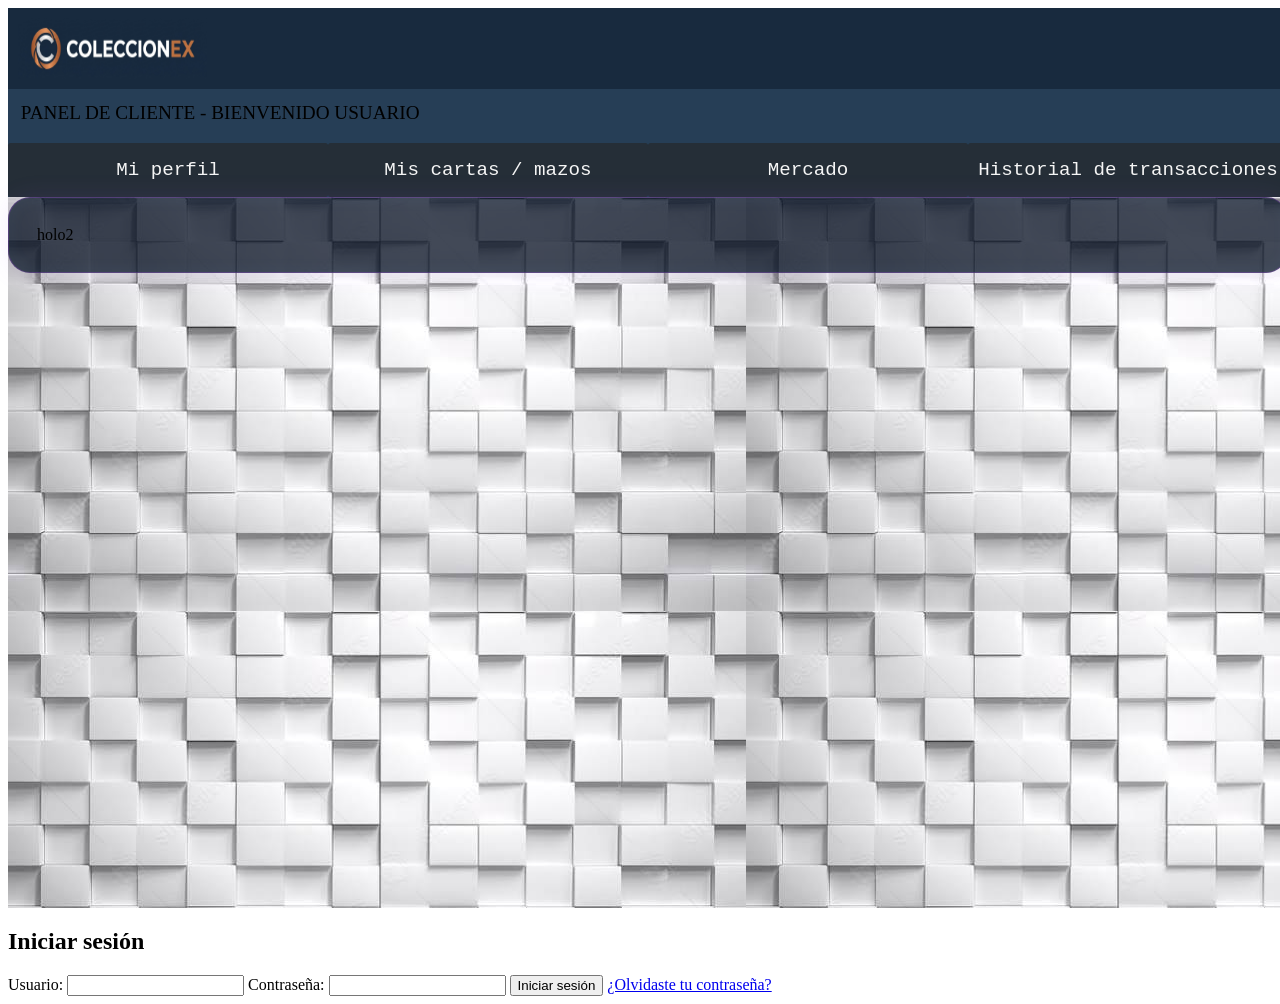
==== index-css-copias/index-copia-SeccionPerfil.html @ 760bc83d "Cambios seccion Mis cartas / mazos" ====
<!DOCTYPE html>
<html lang="en">
<head>
    <meta charset="UTF-8">
    <meta name="viewport" content="width=device-width, initial-scale=1.0">
    <title>Coleccionex</title>
    <link rel="stylesheet" href="Estilos-copia.css">
    
</head>
<body>
    <div id="contenedor-padre">
        <div id="encabezado">
            <img src="../imagenes/imagen_logo.jpg">
        </div>
        <div id="panel-menu">
            <div id="texto-panel">
                PANEL DE CLIENTE - BIENVENIDO USUARIO
            </div>
            <nav id="menu">

                    <button class="nav-btn" data-target="perfil"> Mi perfil  
                    </button>

                
                    <button class="nav-btn" data-target="cartas"> Mis cartas / mazos 
                    </button>
               
                    <button class="nav-btn" data-target="mercado"> Mercado
                    </button>

                
                    <button class="nav-btn" data-target="historial-transacciones"> Historial de transacciones  
                    </button>
             
                

            </nav>
           
                
        </div>
        <div id="cuerpo">
            <section id="perfil" class="seccion">
                hola
                </section>

                <section id="cartas" class="seccion"> 
                    <div id="estilos-cartas">
                        <div id="mazos"><!-- 1 lateral izquierda, ocupa todo el largo del cuerpo pero menos de la mitad del ancho del cuerpo-->
                            <div class="coleccion-mazos">
                                <img src="../imagenes/Imagen coleccion cartas ejemplo.png">Mazo principal - Blue-Eyes
                                
                            </div>
                        </div> 
                        <div id="detalles-mazo">
                            hola
                        </div>
                        <div id="historial-cartas">
                            hi
                        </div>
                        <div id="cartas-sin-mazo">
                            hello
                        </div>
                    </div>
                </section>

                <section id="mercado" class="seccion activa">
                    holo2
                </section>

                <section id="historial-transacciones" class="seccion">
                    holo3
                </section>
        </div>
    
    </div>
    <div id="overlay">
<div class="login">
    <h2>Iniciar sesión</h2>
    <form action="#">
        <label for="usuario">Usuario:</label>
        <input type="text" id="usuario" name="usuario" required>
        <label for="contrasena">Contraseña:</label>
        <input type="password" id="contrasena" name="contrasena" required>
        <button type="submit">Iniciar sesión</button>
        <a href="#" id="cerrar-overlay">¿Olvidaste tu contraseña?</a>
    </form>
</div>
    </div>

    <script src="../java/funciones.js"></script>
</body>
</html>
---- index-css-copias/Estilos-copia.css ----
:root {

    --libre: flex;

}
*{
    box-sizing: border-box; /* hace que padding se cuenten dentro del width y height */
}


#contenedor-padre{
    display: var(--libre);
    flex-direction: column;
    height: 100vh;
    width: 100vw;
    

}

#encabezado{
    
    width: 100%;
   
    height: 9%;
    padding: 10px;
    font-size:x-large;
    background-color: rgb(24,42,62);
}
#encabezado img {
    width: 15%;
    height: 100%;
}
#panel-menu{
    
    
    height: 12%;
    width: 100%;
    background-color: rgb(38, 62, 86);
  

}
#cuerpo{
    
    height: 79%;
    width: 100%;
    background-image: url(../imagenes/imagen-fondo-seccionCUERPO2.jpg);
}

.seccion {
    display: none;
    position: relative;
    padding: 28px;
    border-radius: 22px;
    background: rgba(13,22,40,.78);
    border: 1px solid rgba(168,85,247,.28);
    box-shadow:
        0 0 26px rgba(168,85,247,.10),
        inset 0 0 18px rgba(122,215,255,.05);
    animation: fade .25s ease;
    width: 100%;
}

.seccion.activa {
    display: block;
}
#menu{
    display: flex;
    align-items: flex-end;
    height: 50%;
}
.nav-btn{
    background-color: rgb(37, 46, 55);
    border:none;
    border-radius: 2.5px;
    width: 25%;
    height: 100%;
    color: whitesmoke;
    font-size: larger;
    font-family:'Courier New';
    transition: all 0.3s ease;
    position:relative;
    
}
.nav-btn:hover{
  color: orange;
  text-shadow: 0 0 10px orange;
  font-weight: bold;
  
  
}
.nav-btn:focus{
  color: orange;
  text-shadow: 0 0 10px orange;
  font-weight: bold;
  
}

.nav-btn::after {
    content: "";                  /* crea la línea */
    position: absolute;           /* permite posicionarla */
    bottom: 0;                    /* la pone abajo */
    left: 50%;                    /* empieza en el centro */
    width: 0;                     /* empieza sin ancho */
    height: 5px;                  /* grosor */
    background-color: orange;     /* color */
    transition: all 0.3s ease;    /* hace suave el cambio */
}

.nav-btn:hover::after {
    left: 0;
    width: 100%;
}

#texto-panel{
    height: 50%;
    font-size:larger;
    padding: 1%;
}
#estilos-cartas{
    height: 100%;
    width: 100%;
    display: grid;
    

    grid-template-columns: 25% 60% 15%;

    grid-template-rows: 33% 34% 33%;
    gap: 10px;

    

    
}
#mazos{
    border: 1px solid;
    border-radius: 5px;
    grid-row: 1/4;  /* EL GRID, CUENTA LAS LINEAS HORIZONTALES O VERTICALES, en este caso habrian 5 lineas en total*/
    grid-column: 1/2;
    background-color: rgb(220, 220, 220);
    
}

#detalles-mazo{
    border: 1px solid;
    grid-column: 2/4;
    grid-row: 1/2;
    background-color: rgb(220, 220, 220);
    border-radius: 5px;
}
#historial-cartas{
    border: 1px solid;
    grid-column: 2/3;
    grid-row: 2/4;
    background-color: rgb(220, 220, 220);
    border-radius: 5px;
    
}
#cartas-sin-mazo{
    border: 1px solid;
    border-radius: 5px;
    grid-column: 3/4;
    grid-row: 2/4;
    background-color: rgb(220, 220, 220);
   
  
}

.coleccion-mazos{
    border: 1px solid;
    border-radius: 5px;
    margin: 3%;
    padding: 10px;
    text-align: center;

    display: flex;
    flex-direction: row;
    align-items: center;

}
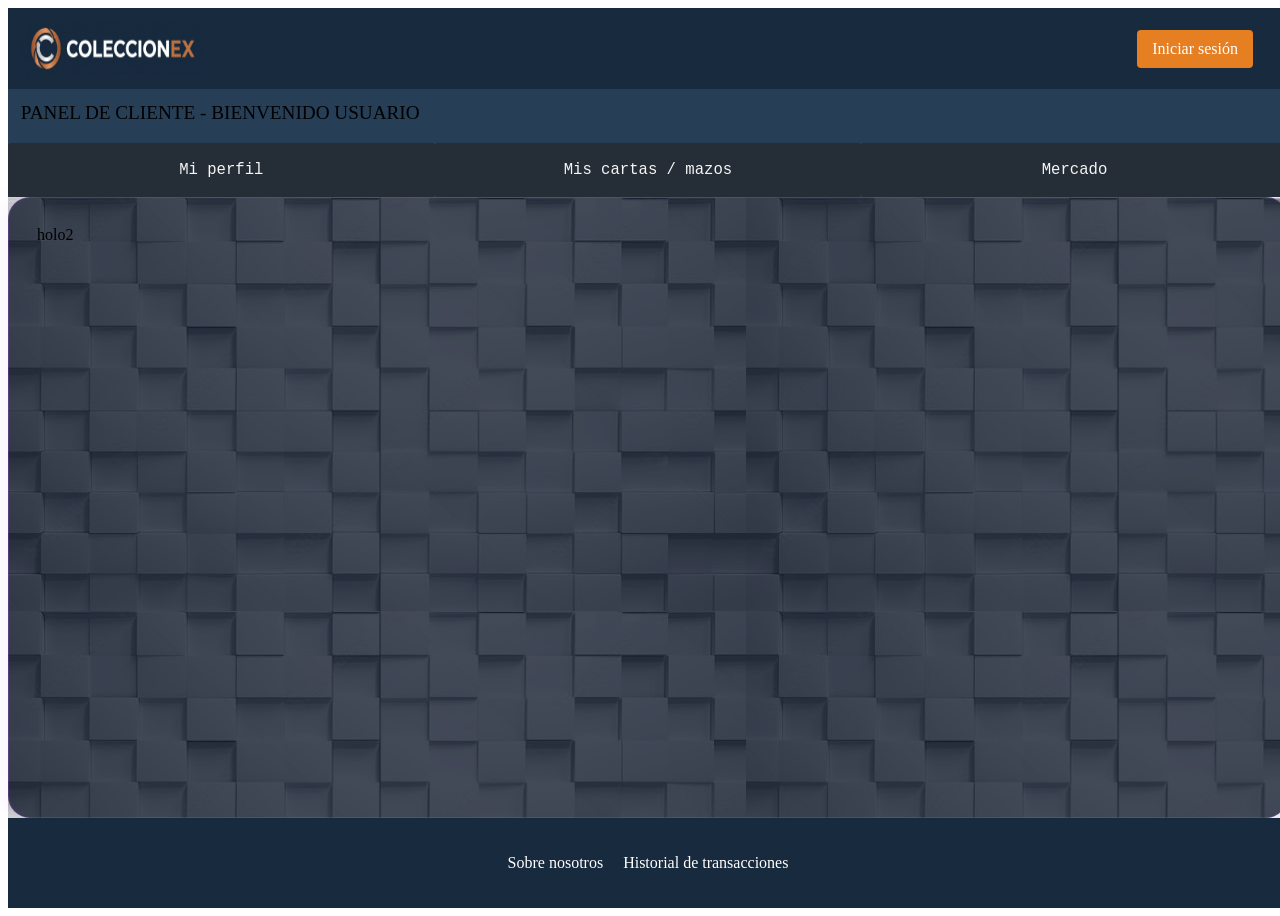
==== commit 03a11644: "Correcciones del ancho y alto de la seccion cuerpo" ====
--- a/index-css-copias/index-copia-SeccionPerfil.html
+++ b/index-css-copias/index-copia-SeccionPerfil.html
@@ -1,5 +1,5 @@
 <!DOCTYPE html>
-<html lang="en">
+<html lang="es">
 <head>
     <meta charset="UTF-8">
     <meta name="viewport" content="width=device-width, initial-scale=1.0">
@@ -11,6 +11,7 @@
     <div id="contenedor-padre">
         <div id="encabezado">
             <img src="../imagenes/imagen_logo.jpg">
+            <a class="acceso-usuario" href="paginas/sesion.html">Iniciar sesión</a>
         </div>
         <div id="panel-menu">
             <div id="texto-panel">
@@ -29,11 +30,6 @@
                     </button>
 
                 
-                    <button class="nav-btn" data-target="historial-transacciones"> Historial de transacciones  
-                    </button>
-             
-                
-
             </nav>
            
                 
@@ -46,6 +42,7 @@
                 <section id="cartas" class="seccion"> 
                     <div id="estilos-cartas">
                         <div id="mazos"><!-- 1 lateral izquierda, ocupa todo el largo del cuerpo pero menos de la mitad del ancho del cuerpo-->
+                            <div id="texto-titulo">MIS MAZOS</div>
                             <div class="coleccion-mazos">
                                 <img src="../imagenes/Imagen coleccion cartas ejemplo.png">Mazo principal - Blue-Eyes
                                 
@@ -67,26 +64,15 @@
                     holo2
                 </section>
 
-                <section id="historial-transacciones" class="seccion">
-                    holo3
-                </section>
         </div>
-    
+        <footer id="pie">
+            <a href="paginas/sobre-nosotros.html">Sobre nosotros</a>
+            <a href="paginas/historial.html">Historial de transacciones</a>
+        </footer>
     </div>
-    <div id="overlay">
-<div class="login">
-    <h2>Iniciar sesión</h2>
-    <form action="#">
-        <label for="usuario">Usuario:</label>
-        <input type="text" id="usuario" name="usuario" required>
-        <label for="contrasena">Contraseña:</label>
-        <input type="password" id="contrasena" name="contrasena" required>
-        <button type="submit">Iniciar sesión</button>
-        <a href="#" id="cerrar-overlay">¿Olvidaste tu contraseña?</a>
-    </form>
-</div>
-    </div>
+   
 
     <script src="../java/funciones.js"></script>
 </body>
-</html>+</html>
+ 
--- a/index-css-copias/Estilos-copia.css
+++ b/index-css-copias/Estilos-copia.css
@@ -4,7 +4,7 @@
 
 }
 *{
-    box-sizing: border-box; /* hace que padding se cuenten dentro del width y height */
+    box-sizing: border-box;
 }
 
 
@@ -17,8 +17,11 @@
 
 }
 
-#encabezado{
-    
+#encabezado{ /* SUB DIV hijo 1*/
+    display: flex;
+    align-items: center;
+    justify-content: space-between;
+    flex-wrap: wrap;
     width: 100%;
    
     height: 9%;
@@ -30,7 +33,19 @@
     width: 15%;
     height: 100%;
 }
-#panel-menu{
+.acceso-usuario {
+    margin-right: 25px;
+    padding: 10px 15px;
+    border-radius: 4px;
+    background-color: rgb(230, 126, 34);
+    color: white;
+    text-decoration: none;
+    font-size: medium;
+}
+.acceso-usuario:hover {
+    background-color: rgb(194, 92, 18);
+}
+#panel-menu{/* SUB DIV hijo 2*/ 
     
     
     height: 12%;
@@ -39,25 +54,43 @@
   
 
 }
-#cuerpo{
-    
-    height: 79%;
+#cuerpo{ /* SUB DIV hijo 3*/
+    
+    height: 69%;
     width: 100%;
     background-image: url(../imagenes/imagen-fondo-seccionCUERPO2.jpg);
+}
+
+#pie {
+    display: flex;
+    justify-content: center;
+    align-items: center;
+    height: 10%;
+    background-color: rgb(24, 42, 62);
+}
+
+#pie a {
+    margin: 0 10px;
+    color: white;
+    text-decoration: none;
+}
+
+#pie a:hover {
+    color: orange;
 }
 
 .seccion {
     display: none;
-    position: relative;
     padding: 28px;
     border-radius: 22px;
     background: rgba(13,22,40,.78);
     border: 1px solid rgba(168,85,247,.28);
     box-shadow:
-        0 0 26px rgba(168,85,247,.10),
-        inset 0 0 18px rgba(122,215,255,.05);
+        0 0 26px rgba(168,85,247,.10);
     animation: fade .25s ease;
     width: 100%;
+    height: 100%;
+    
 }
 
 .seccion.activa {
@@ -70,31 +103,27 @@
 }
 .nav-btn{
     background-color: rgb(37, 46, 55);
-    border:none;
+    border: 1px;
     border-radius: 2.5px;
-    width: 25%;
+    width: 33.33%;
     height: 100%;
     color: whitesmoke;
     font-size: larger;
-    font-family:'Courier New';
+    font-family:monospace;
+    position:relative;
     transition: all 0.3s ease;
-    position:relative;
     
 }
 .nav-btn:hover{
   color: orange;
   text-shadow: 0 0 10px orange;
-  font-weight: bold;
-  
-  
+ 
 }
 .nav-btn:focus{
   color: orange;
   text-shadow: 0 0 10px orange;
-  font-weight: bold;
   
 }
-
 .nav-btn::after {
     content: "";                  /* crea la línea */
     position: absolute;           /* permite posicionarla */
@@ -116,11 +145,16 @@
     font-size:larger;
     padding: 1%;
 }
+
+
+
+/* Seccion Mis cartas / mazos CSS */
 #estilos-cartas{
     height: 100%;
     width: 100%;
     display: grid;
-    
+
+
 
     grid-template-columns: 25% 60% 15%;
 
@@ -132,23 +166,24 @@
     
 }
 #mazos{
-    border: 1px solid;
+    border: 1px ;
     border-radius: 5px;
     grid-row: 1/4;  /* EL GRID, CUENTA LAS LINEAS HORIZONTALES O VERTICALES, en este caso habrian 5 lineas en total*/
     grid-column: 1/2;
     background-color: rgb(220, 220, 220);
+    overflow-y: auto; /* esto permite desplazamiento vertical si supera el limite de la caja que esta fija / Scroll interno*/
     
 }
 
 #detalles-mazo{
-    border: 1px solid;
+    border: 1px ;
     grid-column: 2/4;
     grid-row: 1/2;
     background-color: rgb(220, 220, 220);
     border-radius: 5px;
 }
 #historial-cartas{
-    border: 1px solid;
+    border: 1px ;
     grid-column: 2/3;
     grid-row: 2/4;
     background-color: rgb(220, 220, 220);
@@ -156,7 +191,7 @@
     
 }
 #cartas-sin-mazo{
-    border: 1px solid;
+    border: 1px ;
     border-radius: 5px;
     grid-column: 3/4;
     grid-row: 2/4;
@@ -176,4 +211,16 @@
     flex-direction: row;
     align-items: center;
 
-}+}
+#texto-titulo{
+    border-bottom: 1px;
+    border-top-left-radius: 4px;
+    border-top-right-radius: 4px;
+    background-color: rgb(38, 62, 86);
+    padding: 10px;
+    color: whitesmoke;
+    font-family:monospace;
+    font-size: larger;
+}
+
+/* FIN seccion CSS Mis cartas / mazos*/
